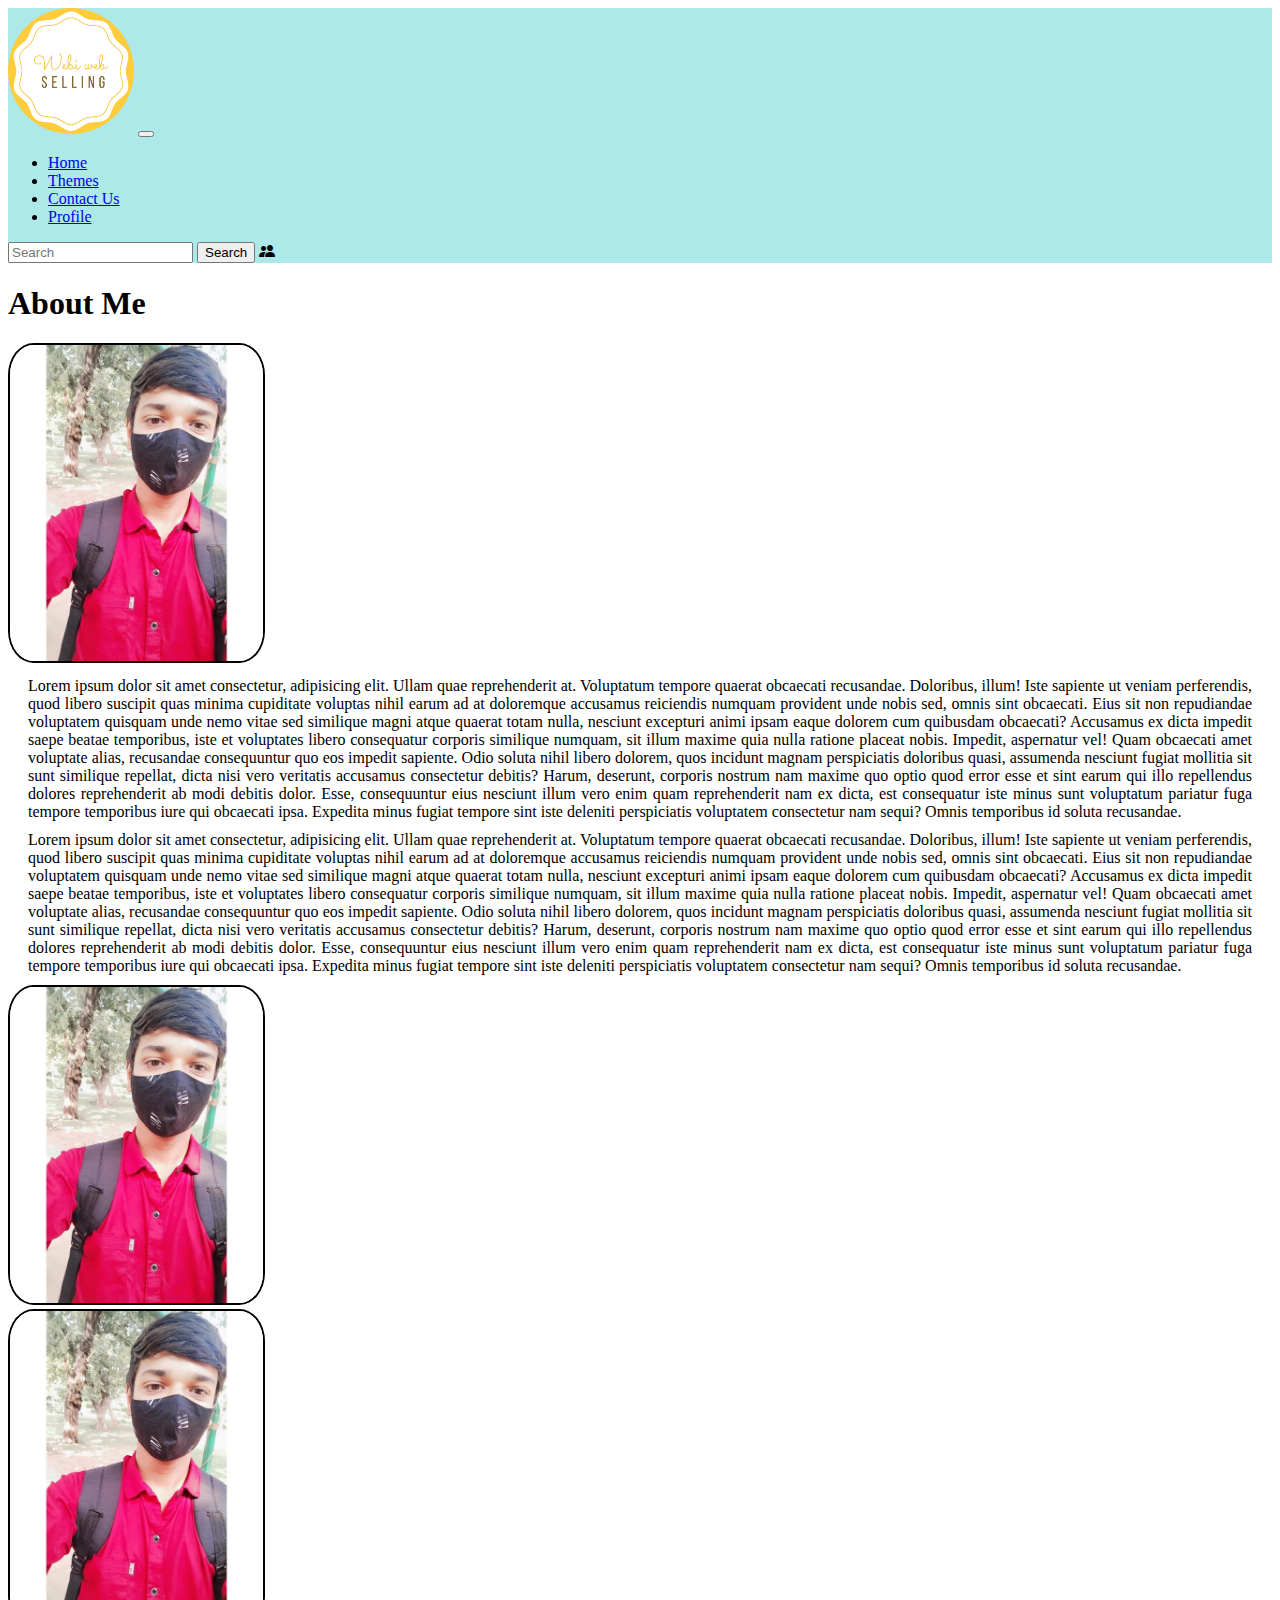
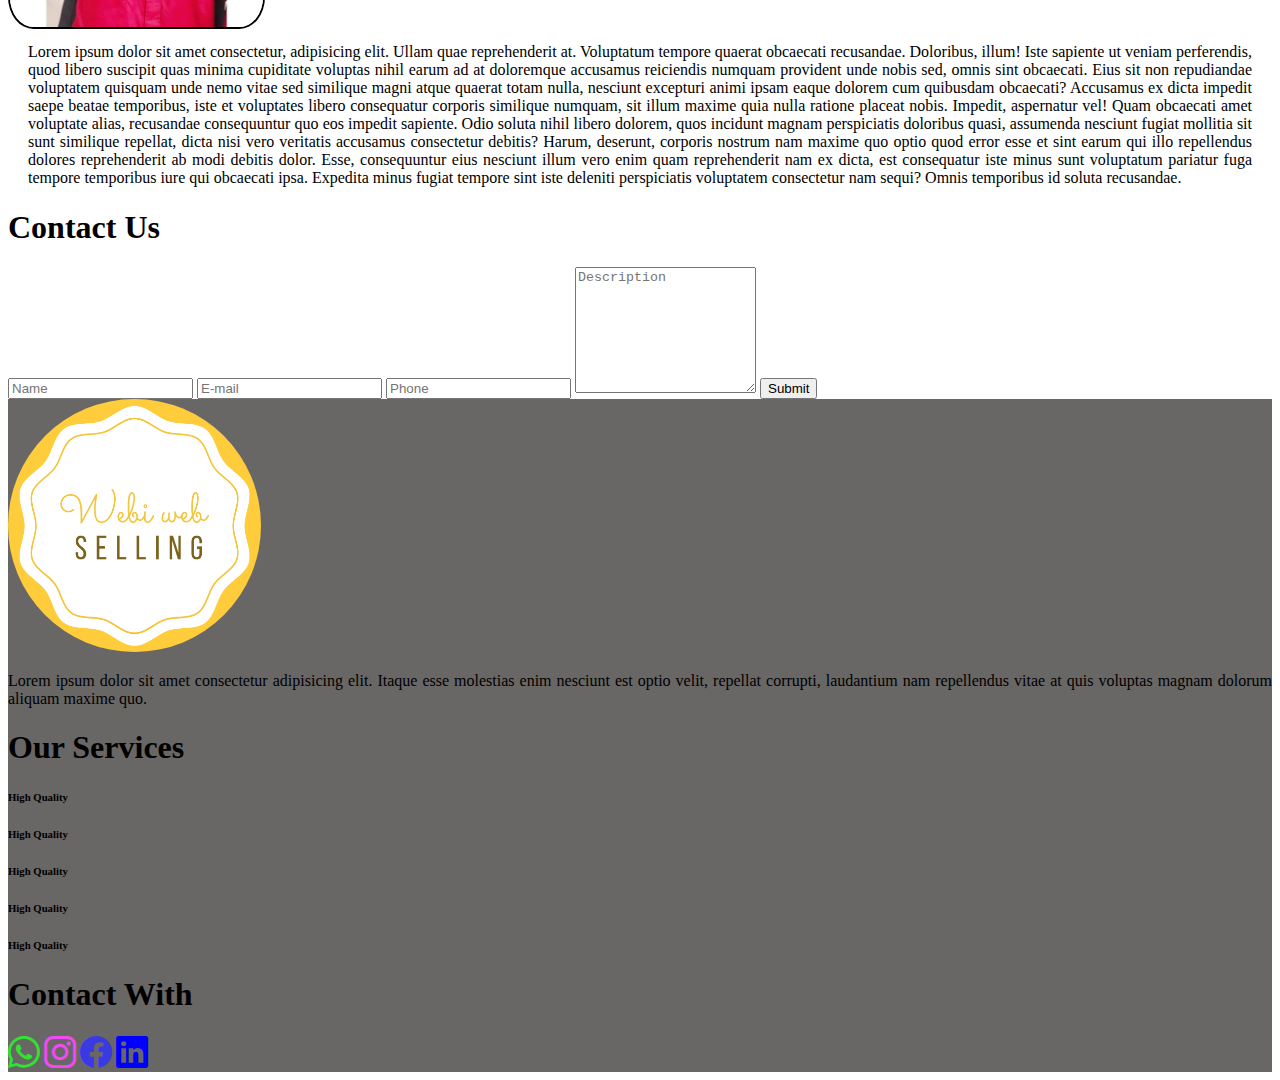
==== contact.html @ 7648685e "Web selling" ====
<!DOCTYPE html>
<html lang="en">
<head>
    <meta charset="UTF-8">
    <meta http-equiv="X-UA-Compatible" content="IE=edge">
    <meta name="viewport" content="width=device-width, initial-scale=1.0">
    <title>Contact</title>
    <link href="https://cdn.jsdelivr.net/npm/bootstrap@5.2.0-beta1/dist/css/bootstrap.min.css" rel="stylesheet" integrity="sha384-0evHe/X+R7YkIZDRvuzKMRqM+OrBnVFBL6DOitfPri4tjfHxaWutUpFmBp4vmVor" crossorigin="anonymous">
    <link rel="stylesheet" href="https://use.fontawesome.com/releases/v5.7.0/css/all.css" integrity="sha384-lZN37f5QGtY3VHgisS14W3ExzMWZxybE1SJSEsQp9S+oqd12jhcu+A56Ebc1zFSJ" crossorigin="anonymous"/>
    <link rel="stylesheet" href="css/contact.css">
    <link rel="shortcut icon" type="x-icon" href="img/logo.png">
    <link rel="stylesheet" href="https://cdnjs.cloudflare.com/ajax/libs/font-awesome/4.7.0/css/font-awesome.min.css">
    <link rel="stylesheet" href="https://cdn.jsdelivr.net/npm/bootstrap-icons@1.9.0/font/bootstrap-icons.css">
    <script src="https://ajax.googleapis.com/ajax/libs/jquery/3.6.0/jquery.min.js"></script>
    <script>
        $(document).ready(function() {
           $(window).on('scroll',function(){
            if($(window).scrollTop()){
                $(".navbar").addClass("active1");
            }
            else{
                $(".navbar").removeClass("active1");
            }
           });
           $("#form1").hide();
           $("#btnn").click(function(){
            $("#form1").show();
           });
           $("#close").click(function(){
            $("#form1").hide();
           });
        });
    </script>
    <body>
        <navbar>
            <nav class="navbar navbar-expand-lg navbar1 sticky-top">
                <div class="container-fluid">
                  <a class="navbar-brand" href="#"><img src="img/logo.png" alt="" width="10%" style="border-radius: 50%;"></a>
                  <button class="navbar-toggler" type="button" data-bs-toggle="collapse" data-bs-target="#navbarSupportedContent" aria-controls="navbarSupportedContent" aria-expanded="false" aria-label="Toggle navigation">
                    <span class="navbar-toggler-icon"></span>
                  </button>
                  <div class="collapse navbar-collapse" id="navbarSupportedContent">
                    <ul class="navbar-nav me-auto mb-2 mb-lg-0">
                      <li class="nav-item">
                        <a class="nav-link" aria-current="page" href="index.html">Home</a>
                      </li>
                      <li class="nav-item">
                        <a class="nav-link" href="theme.html">Themes</a>
                      </li>
                      <li class="nav-item">
                        <a class="nav-link active" href="#" >Contact Us</a>
                      </li>
                      <li class="nav-item">
                        <a class="nav-link active" href="profile.html">Profile </a>
                      </li>
                    </ul>
                    <form class="d-flex" role="search">
                      <input class="form-control me-2" type="search" placeholder="Search" aria-label="Search">
                      <button class="btn btn-outline-danger" type="submit">Search</button>
                      <i class="bi bi-people-fill btn btn-primary m-1 border rounded-circle" id="btnn"></i>
                    </form>
                  </div>
                </div>
              </nav>
        </navbar>

        <main>
            <div class="container-fluid">
                <div class="d-flex justify-content-center align-items-center">
                <h1 class="text-danger m-lg-3">About Me</h1>
                </div>
                <div class="container-fluid my-5 border border-danger rounded about">
                    <div class="d-flex justify-content-center align-items-center">
                        <img src="img/banner.jpg" alt="" width="20%" class="img1">
                        <p class="pp1">Lorem ipsum dolor sit amet consectetur, adipisicing elit. Ullam quae reprehenderit at. Voluptatum tempore quaerat obcaecati recusandae. Doloribus, illum! Iste sapiente ut veniam perferendis, quod libero suscipit quas minima cupiditate voluptas nihil earum ad at doloremque accusamus reiciendis numquam provident unde nobis sed, omnis sint obcaecati. Eius sit non repudiandae voluptatem quisquam unde nemo vitae sed similique magni atque quaerat totam nulla, nesciunt excepturi animi ipsam eaque dolorem cum quibusdam obcaecati? Accusamus ex dicta impedit saepe beatae temporibus, iste et voluptates libero consequatur corporis similique numquam, sit illum maxime quia nulla ratione placeat nobis. Impedit, aspernatur vel! Quam obcaecati amet voluptate alias, recusandae consequuntur quo eos impedit sapiente. Odio soluta nihil libero dolorem, quos incidunt magnam perspiciatis doloribus quasi, assumenda nesciunt fugiat mollitia sit sunt similique repellat, dicta nisi vero veritatis accusamus consectetur debitis? Harum, deserunt, corporis nostrum nam maxime quo optio quod error esse et sint earum qui illo repellendus dolores reprehenderit ab modi debitis dolor. Esse, consequuntur eius nesciunt illum vero enim quam reprehenderit nam ex dicta, est consequatur iste minus sunt voluptatum pariatur fuga tempore temporibus iure qui obcaecati ipsa. Expedita minus fugiat tempore sint iste deleniti perspiciatis voluptatem consectetur nam sequi? Omnis temporibus id soluta recusandae.</p>
                    </div>
                </div>
                <div class="container-fluid my-5 border border-success rounded about">
                    <div class="d-flex justify-content-center align-items-center">
                        <p class="pp1">Lorem ipsum dolor sit amet consectetur, adipisicing elit. Ullam quae reprehenderit at. Voluptatum tempore quaerat obcaecati recusandae. Doloribus, illum! Iste sapiente ut veniam perferendis, quod libero suscipit quas minima cupiditate voluptas nihil earum ad at doloremque accusamus reiciendis numquam provident unde nobis sed, omnis sint obcaecati. Eius sit non repudiandae voluptatem quisquam unde nemo vitae sed similique magni atque quaerat totam nulla, nesciunt excepturi animi ipsam eaque dolorem cum quibusdam obcaecati? Accusamus ex dicta impedit saepe beatae temporibus, iste et voluptates libero consequatur corporis similique numquam, sit illum maxime quia nulla ratione placeat nobis. Impedit, aspernatur vel! Quam obcaecati amet voluptate alias, recusandae consequuntur quo eos impedit sapiente. Odio soluta nihil libero dolorem, quos incidunt magnam perspiciatis doloribus quasi, assumenda nesciunt fugiat mollitia sit sunt similique repellat, dicta nisi vero veritatis accusamus consectetur debitis? Harum, deserunt, corporis nostrum nam maxime quo optio quod error esse et sint earum qui illo repellendus dolores reprehenderit ab modi debitis dolor. Esse, consequuntur eius nesciunt illum vero enim quam reprehenderit nam ex dicta, est consequatur iste minus sunt voluptatum pariatur fuga tempore temporibus iure qui obcaecati ipsa. Expedita minus fugiat tempore sint iste deleniti perspiciatis voluptatem consectetur nam sequi? Omnis temporibus id soluta recusandae.</p>
                        <img src="img/banner.jpg" alt="" width="20%" class="img1">
                    </div>
                </div>
                <div class="container-fluid my-5 border border-primary rounded about">
                    <div class="d-flex justify-content-center align-items-center">
                        <img src="img/banner.jpg" alt="" width="20%" class="img1">
                        <p class="pp1">Lorem ipsum dolor sit amet consectetur, adipisicing elit. Ullam quae reprehenderit at. Voluptatum tempore quaerat obcaecati recusandae. Doloribus, illum! Iste sapiente ut veniam perferendis, quod libero suscipit quas minima cupiditate voluptas nihil earum ad at doloremque accusamus reiciendis numquam provident unde nobis sed, omnis sint obcaecati. Eius sit non repudiandae voluptatem quisquam unde nemo vitae sed similique magni atque quaerat totam nulla, nesciunt excepturi animi ipsam eaque dolorem cum quibusdam obcaecati? Accusamus ex dicta impedit saepe beatae temporibus, iste et voluptates libero consequatur corporis similique numquam, sit illum maxime quia nulla ratione placeat nobis. Impedit, aspernatur vel! Quam obcaecati amet voluptate alias, recusandae consequuntur quo eos impedit sapiente. Odio soluta nihil libero dolorem, quos incidunt magnam perspiciatis doloribus quasi, assumenda nesciunt fugiat mollitia sit sunt similique repellat, dicta nisi vero veritatis accusamus consectetur debitis? Harum, deserunt, corporis nostrum nam maxime quo optio quod error esse et sint earum qui illo repellendus dolores reprehenderit ab modi debitis dolor. Esse, consequuntur eius nesciunt illum vero enim quam reprehenderit nam ex dicta, est consequatur iste minus sunt voluptatum pariatur fuga tempore temporibus iure qui obcaecati ipsa. Expedita minus fugiat tempore sint iste deleniti perspiciatis voluptatem consectetur nam sequi? Omnis temporibus id soluta recusandae.</p>
                    </div>
                </div>
            </div>

            <div class="container-fluid">
                <h1 class="text-center bg-primary">Contact Us</h1>
                <form method="post">
                <div class="container p-lg-4">
                    <input type="text" class="form-control my-2 border border-dark" placeholder="Name">
                    <input type="text" class="form-control my-2 border border-dark" placeholder="E-mail">
                    <input type="text" class="form-control my-2 border border-dark" placeholder="Phone">
                    <textarea name="textarea" id="" rows="8" class="form-control border border-dark" placeholder="Description"></textarea>
                    <button class="btn border border-dark m-2">Submit</button>
                </div>
                </form>
            </div>
        </main>

        <sign class="">
            <div class="container border border-info p-lg-5 profile1 my-2 toast show hari" id="form1">
              <form>
                <div class="toast-header">Registration Form
                <button class="btn-close" data-bs-dismiss="toast" id="close"></button></div>
                <div class="toast-body">
                <span>Profile Photo</span>
                <input type="file" name="" id="" class="my-2">
                <span class="my-2">Username</span>
                <input type="text" class="form-control">
                <span class="my-2">Email</span>
                <input type="email" class="form-control">
                <span class="my-2">Password</span>
                <input type="password" class="form-control">
                <span class="my-2">Phone No</span>
                <input type="number" class="form-control">
                <button class="btn btn-info m-lg-2">Sign Up</button>
                </div>
              </form>
            </div>
          </sign>

        <footer class="footer text-white">
          <div class="container-fluid">
              <div class="row">
                  <div class="d-flex justify-content-center align-items-center foo">
                      <div class="col-lg-3 d-flex justify-content-center align-items-center flex-column">

                          <img src="img/logo.png" alt="" width="20%" class="my-2" style="border-radius: 50%;">
                          <!-- <h1 class="text-center">Webi web</h1> -->
                          <p class="ppl">Lorem ipsum dolor sit amet consectetur adipisicing elit. Itaque esse molestias enim nesciunt est optio velit, repellat corrupti, laudantium nam repellendus vitae at quis voluptas magnam dolorum aliquam maxime quo.</p>
                      </div>
                      <div class="col-lg-3 text-center">
                          <h1>Our Services</h1>
                          <h6>High Quality</h6>
                          <h6>High Quality</h6>
                          <h6>High Quality</h6>
                          <h6>High Quality</h6>
                          <h6>High Quality</h6>
                      </div>
                      <div class="col-lg-3 text-center">
                          <h1>Contact With</h1>
                          <i class="bi bi-whatsapp whats fa-2x m-2 cursor"></i>
                          <i class="bi bi-instagram insta fa-2x m-2 cursor"></i>
                          <i class="bi bi-facebook face fa-2x m-2 cursor"></i>
                          <i class="bi bi-linkedin linked fa-2x m-2 cursor"></i>
                      </div>
                  </div>
              </div>
          </div>
      </footer>
    
    </body>
</head>
</html>
---- css/contact.css ----
.navbar1{
    background-color: rgb(173, 233, 233);
    transition: 1s ease;
}
.active1{
    background-color: whitesmoke;
}
.img1{
    border: 2px solid black;
    border-radius: 10%;
}
.pp1{
    text-align: justify;
    margin: 10px 20px;
}
.about:hover{
    box-shadow: 1px 1px 10px 1px rgb(218, 63, 135);
}
.hari{
    position: fixed;
    top: 80px;
    left: 40%;
}
.footer{
    /* background-image: url(footer1.png); */
    background-color: rgb(105, 102, 102);
    background-size: cover;
    /* opacity: 0.3; */
    width: auto;
}
.whats{
    color: rgb(46, 228, 46);
}
.whats:hover{
    box-shadow: 1px 1px 10px 1px;
}
.insta{
    color: rgb(240, 74, 240);
}
.insta:hover{
    box-shadow: 1px 1px 10px 1px;
}
.face{
    color: rgb(58, 58, 228);
}
.face:hover{
    box-shadow: 1px 1px 10px 1px;
}
.linked{
    color: blue;
}
.linked:hover{
    box-shadow: 1px 1px 10px 1px;
}.ppl{
    text-align: justify;
}
h6:hover{
    color: skyblue;
    cursor: pointer;
}
.cursor{
    cursor: pointer;
}
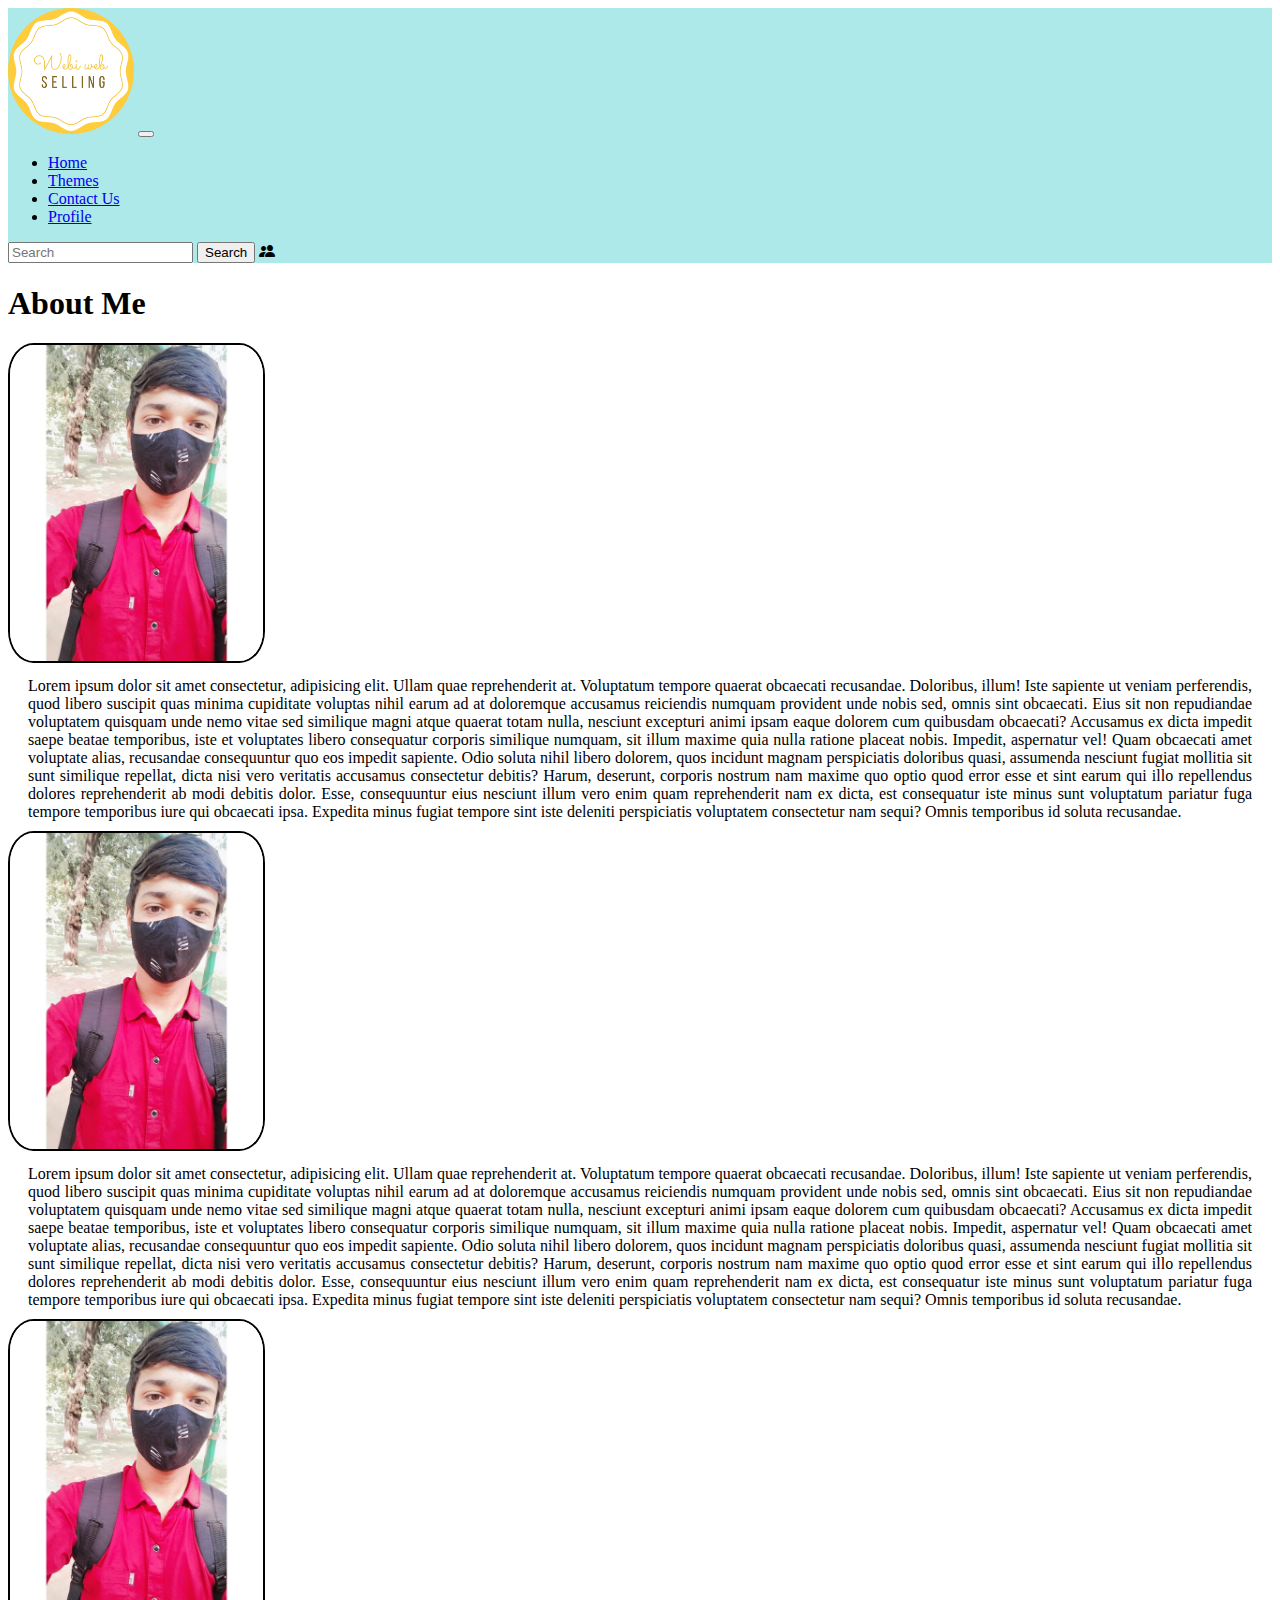
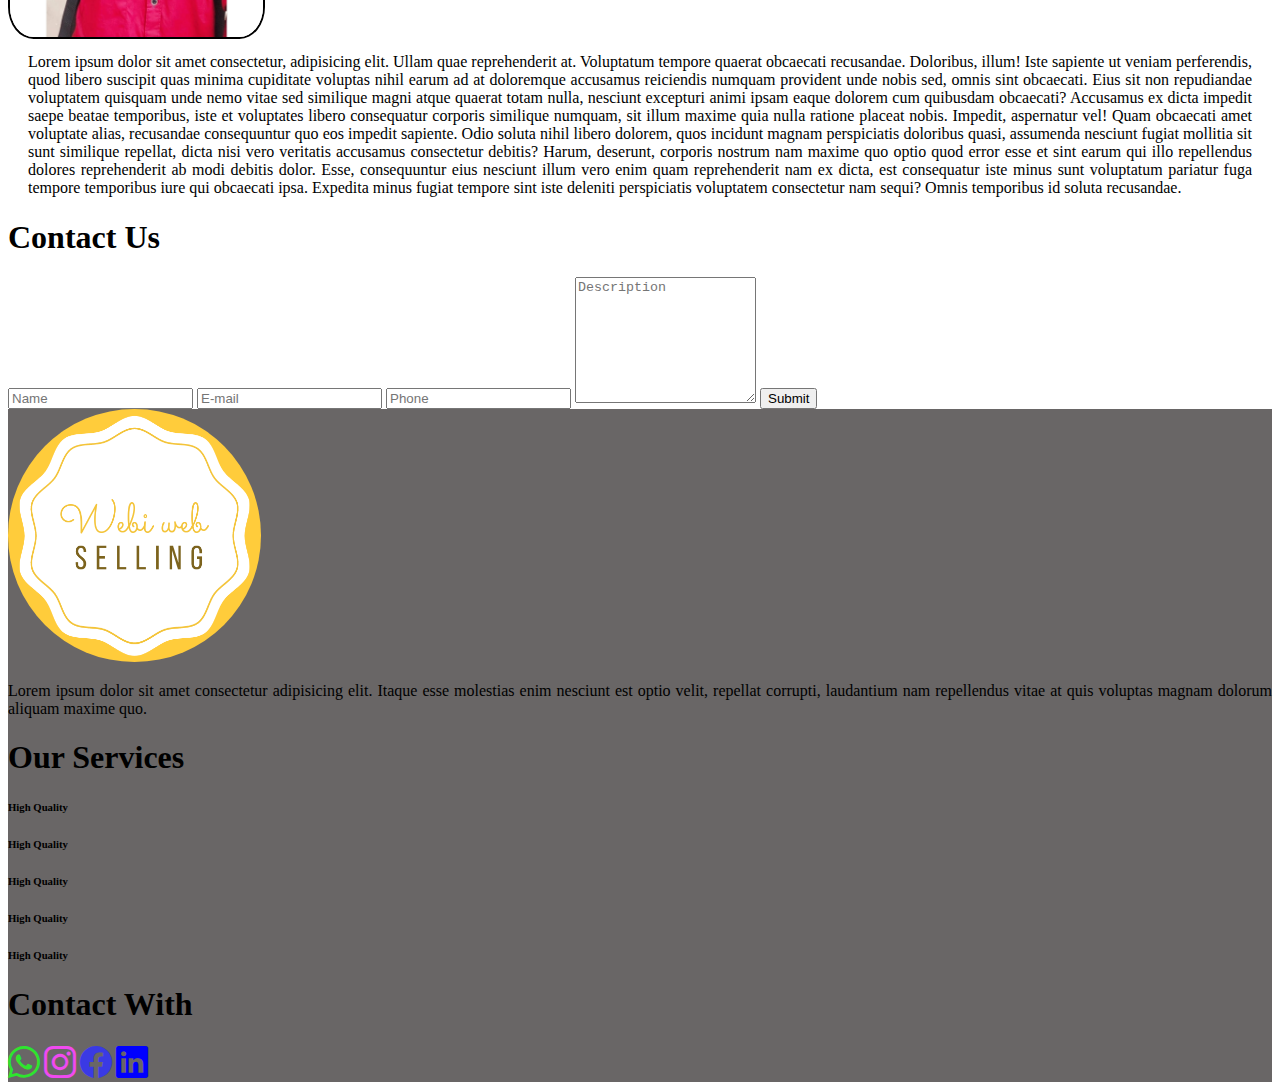
==== commit c346adcb: "webiweb contact" ====
--- a/contact.html
+++ b/contact.html
@@ -30,59 +30,60 @@
             $("#form1").hide();
            });
         });
-    </script>
+    </script></head>
     <body>
         <navbar>
-            <nav class="navbar navbar-expand-lg navbar1 sticky-top">
-                <div class="container-fluid">
-                  <a class="navbar-brand" href="#"><img src="img/logo.png" alt="" width="10%" style="border-radius: 50%;"></a>
-                  <button class="navbar-toggler" type="button" data-bs-toggle="collapse" data-bs-target="#navbarSupportedContent" aria-controls="navbarSupportedContent" aria-expanded="false" aria-label="Toggle navigation">
-                    <span class="navbar-toggler-icon"></span>
-                  </button>
-                  <div class="collapse navbar-collapse" id="navbarSupportedContent">
-                    <ul class="navbar-nav me-auto mb-2 mb-lg-0">
-                      <li class="nav-item">
-                        <a class="nav-link" aria-current="page" href="index.html">Home</a>
-                      </li>
-                      <li class="nav-item">
-                        <a class="nav-link" href="theme.html">Themes</a>
-                      </li>
-                      <li class="nav-item">
-                        <a class="nav-link active" href="#" >Contact Us</a>
-                      </li>
-                      <li class="nav-item">
-                        <a class="nav-link active" href="profile.html">Profile </a>
-                      </li>
-                    </ul>
-                    <form class="d-flex" role="search">
-                      <input class="form-control me-2" type="search" placeholder="Search" aria-label="Search">
-                      <button class="btn btn-outline-danger" type="submit">Search</button>
-                      <i class="bi bi-people-fill btn btn-primary m-1 border rounded-circle" id="btnn"></i>
-                    </form>
-                  </div>
-                </div>
-              </nav>
+          <nav class="navbar navbar-expand-lg navbar1 sticky-top">
+            <div class="container-fluid">
+                <div class="d-flex">
+              <a class="navbar-brand" href="#"><img src="img/logo.png" alt="" class="immmg" width="10%" style="border-radius: 50%;"></a>
+              <button class="navbar-toggler me-3" type="button" data-bs-toggle="collapse" data-bs-target="#navbarSupportedContent" aria-controls="navbarSupportedContent" aria-expanded="false" aria-label="Toggle navigation">
+                <span class="navbar-toggler-icon"></span>
+              </button></div>
+              <div class="collapse navbar-collapse" id="navbarSupportedContent">
+                <ul class="navbar-nav me-auto mb-2 mb-lg-0">
+                  <li class="nav-item">
+                    <a class="nav-link" aria-current="page" href="index.html">Home</a>
+                  </li>
+                  <li class="nav-item">
+                    <a class="nav-link" href="theme.html">Themes</a>
+                  </li>
+                  <li class="nav-item">
+                    <a class="nav-link active" href="contact.html">Contact Us</a>
+                  </li>
+                  <li class="nav-item">
+                    <a class="nav-link" href="profile.html">Profile</a>
+                  </li>
+                </ul>
+                <form class="d-flex" role="search">
+                  <input class="form-control me-2" type="search" placeholder="Search" aria-label="Search">
+                  <button class="btn btn-outline-primary" type="submit">Search</button>
+                  <i class="bi bi-people-fill btn btn-primary m-1 border rounded-circle" id="btnn"></i>
+                </form>
+              </div>
+            </div>
+          </nav>
         </navbar>
 
         <main>
             <div class="container-fluid">
-                <div class="d-flex justify-content-center align-items-center">
+                <div class="d-flex justify-content-center align-items-center about1">
                 <h1 class="text-danger m-lg-3">About Me</h1>
                 </div>
                 <div class="container-fluid my-5 border border-danger rounded about">
-                    <div class="d-flex justify-content-center align-items-center">
+                    <div class="d-flex justify-content-center align-items-center column">
                         <img src="img/banner.jpg" alt="" width="20%" class="img1">
                         <p class="pp1">Lorem ipsum dolor sit amet consectetur, adipisicing elit. Ullam quae reprehenderit at. Voluptatum tempore quaerat obcaecati recusandae. Doloribus, illum! Iste sapiente ut veniam perferendis, quod libero suscipit quas minima cupiditate voluptas nihil earum ad at doloremque accusamus reiciendis numquam provident unde nobis sed, omnis sint obcaecati. Eius sit non repudiandae voluptatem quisquam unde nemo vitae sed similique magni atque quaerat totam nulla, nesciunt excepturi animi ipsam eaque dolorem cum quibusdam obcaecati? Accusamus ex dicta impedit saepe beatae temporibus, iste et voluptates libero consequatur corporis similique numquam, sit illum maxime quia nulla ratione placeat nobis. Impedit, aspernatur vel! Quam obcaecati amet voluptate alias, recusandae consequuntur quo eos impedit sapiente. Odio soluta nihil libero dolorem, quos incidunt magnam perspiciatis doloribus quasi, assumenda nesciunt fugiat mollitia sit sunt similique repellat, dicta nisi vero veritatis accusamus consectetur debitis? Harum, deserunt, corporis nostrum nam maxime quo optio quod error esse et sint earum qui illo repellendus dolores reprehenderit ab modi debitis dolor. Esse, consequuntur eius nesciunt illum vero enim quam reprehenderit nam ex dicta, est consequatur iste minus sunt voluptatum pariatur fuga tempore temporibus iure qui obcaecati ipsa. Expedita minus fugiat tempore sint iste deleniti perspiciatis voluptatem consectetur nam sequi? Omnis temporibus id soluta recusandae.</p>
                     </div>
                 </div>
                 <div class="container-fluid my-5 border border-success rounded about">
-                    <div class="d-flex justify-content-center align-items-center">
+                    <div class="d-flex justify-content-center align-items-center column">
+                      <img src="img/banner.jpg" alt="" width="20%" class="img1">
                         <p class="pp1">Lorem ipsum dolor sit amet consectetur, adipisicing elit. Ullam quae reprehenderit at. Voluptatum tempore quaerat obcaecati recusandae. Doloribus, illum! Iste sapiente ut veniam perferendis, quod libero suscipit quas minima cupiditate voluptas nihil earum ad at doloremque accusamus reiciendis numquam provident unde nobis sed, omnis sint obcaecati. Eius sit non repudiandae voluptatem quisquam unde nemo vitae sed similique magni atque quaerat totam nulla, nesciunt excepturi animi ipsam eaque dolorem cum quibusdam obcaecati? Accusamus ex dicta impedit saepe beatae temporibus, iste et voluptates libero consequatur corporis similique numquam, sit illum maxime quia nulla ratione placeat nobis. Impedit, aspernatur vel! Quam obcaecati amet voluptate alias, recusandae consequuntur quo eos impedit sapiente. Odio soluta nihil libero dolorem, quos incidunt magnam perspiciatis doloribus quasi, assumenda nesciunt fugiat mollitia sit sunt similique repellat, dicta nisi vero veritatis accusamus consectetur debitis? Harum, deserunt, corporis nostrum nam maxime quo optio quod error esse et sint earum qui illo repellendus dolores reprehenderit ab modi debitis dolor. Esse, consequuntur eius nesciunt illum vero enim quam reprehenderit nam ex dicta, est consequatur iste minus sunt voluptatum pariatur fuga tempore temporibus iure qui obcaecati ipsa. Expedita minus fugiat tempore sint iste deleniti perspiciatis voluptatem consectetur nam sequi? Omnis temporibus id soluta recusandae.</p>
-                        <img src="img/banner.jpg" alt="" width="20%" class="img1">
                     </div>
                 </div>
                 <div class="container-fluid my-5 border border-primary rounded about">
-                    <div class="d-flex justify-content-center align-items-center">
+                    <div class="d-flex justify-content-center align-items-center column">
                         <img src="img/banner.jpg" alt="" width="20%" class="img1">
                         <p class="pp1">Lorem ipsum dolor sit amet consectetur, adipisicing elit. Ullam quae reprehenderit at. Voluptatum tempore quaerat obcaecati recusandae. Doloribus, illum! Iste sapiente ut veniam perferendis, quod libero suscipit quas minima cupiditate voluptas nihil earum ad at doloremque accusamus reiciendis numquam provident unde nobis sed, omnis sint obcaecati. Eius sit non repudiandae voluptatem quisquam unde nemo vitae sed similique magni atque quaerat totam nulla, nesciunt excepturi animi ipsam eaque dolorem cum quibusdam obcaecati? Accusamus ex dicta impedit saepe beatae temporibus, iste et voluptates libero consequatur corporis similique numquam, sit illum maxime quia nulla ratione placeat nobis. Impedit, aspernatur vel! Quam obcaecati amet voluptate alias, recusandae consequuntur quo eos impedit sapiente. Odio soluta nihil libero dolorem, quos incidunt magnam perspiciatis doloribus quasi, assumenda nesciunt fugiat mollitia sit sunt similique repellat, dicta nisi vero veritatis accusamus consectetur debitis? Harum, deserunt, corporis nostrum nam maxime quo optio quod error esse et sint earum qui illo repellendus dolores reprehenderit ab modi debitis dolor. Esse, consequuntur eius nesciunt illum vero enim quam reprehenderit nam ex dicta, est consequatur iste minus sunt voluptatum pariatur fuga tempore temporibus iure qui obcaecati ipsa. Expedita minus fugiat tempore sint iste deleniti perspiciatis voluptatem consectetur nam sequi? Omnis temporibus id soluta recusandae.</p>
                     </div>
@@ -155,6 +156,10 @@
           </div>
       </footer>
     
+
+      
+<script src="https://cdn.jsdelivr.net/npm/bootstrap@5.2.0-beta1/dist/js/bootstrap.bundle.min.js" integrity="sha384-pprn3073KE6tl6bjs2QrFaJGz5/SUsLqktiwsUTF55Jfv3qYSDhgCecCxMW52nD2" crossorigin="anonymous"></script>
+<script src="https://cdn.jsdelivr.net/npm/@popperjs/core@2.11.5/dist/umd/popper.min.js" integrity="sha384-Xe+8cL9oJa6tN/veChSP7q+mnSPaj5Bcu9mPX5F5xIGE0DVittaqT5lorf0EI7Vk" crossorigin="anonymous"></script>
+<!-- <script src="https://cdn.jsdelivr.net/npm/bootstrap@5.2.0/dist/js/bootstrap.min.js" integrity="sha384-ODmDIVzN+pFdexxHEHFBQH3/9/vQ9uori45z4JjnFsRydbmQbmL5t1tQ0culUzyK" crossorigin="anonymous"></script> -->
     </body>
-</head>
-</html>+</html>
